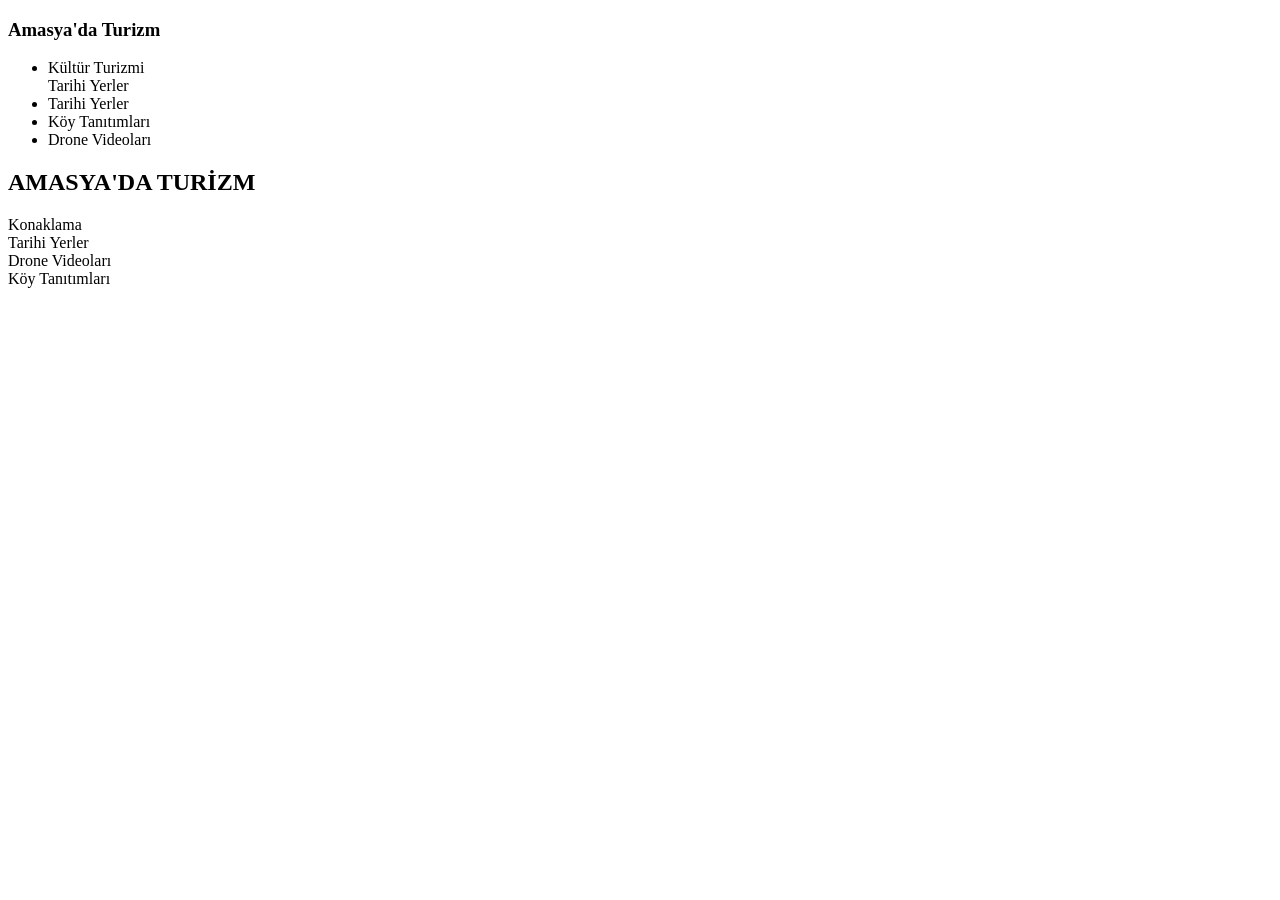
==== index.html @ dbc59b7c "Update index.html" ====
<!DOCTYPE html>
<html lang="tr">
<head>
    <meta charset="UTF-8">
    <link rel="stylesheet" href="style.css">
    <title>Selim KOYUNCU</title>
</head>
<body>
    <div class="main-container">
        <!-- Sol Menü -->
        <aside class="sidebar">
            <h3>Amasya'da Turizm</h3> <!-- Burayı "AMASYA'DA TURİZM" yapabilirsin -->
            <ul>
                <li>Kültür Turizmi</li>
                <div class="card">Tarihi Yerler</div>
                <li>Tarihi Yerler</li>
                <li>Köy Tanıtımları</li>
                <li>Drone Videoları</li>
            </ul>
        </aside>

        <!-- Sağ İçerik -->
        <main class="content">
            <h2 class="title">AMASYA'DA TURİZM</h2>
            <div class="grid">
                <div class="card">Konaklama</div>
                <div class="card">Tarihi Yerler</div>
                <div class="card">Drone Videoları</div>
                <div class="card">Köy Tanıtımları</div>
            </div>
        </main>
    </div>
</body>
</html>
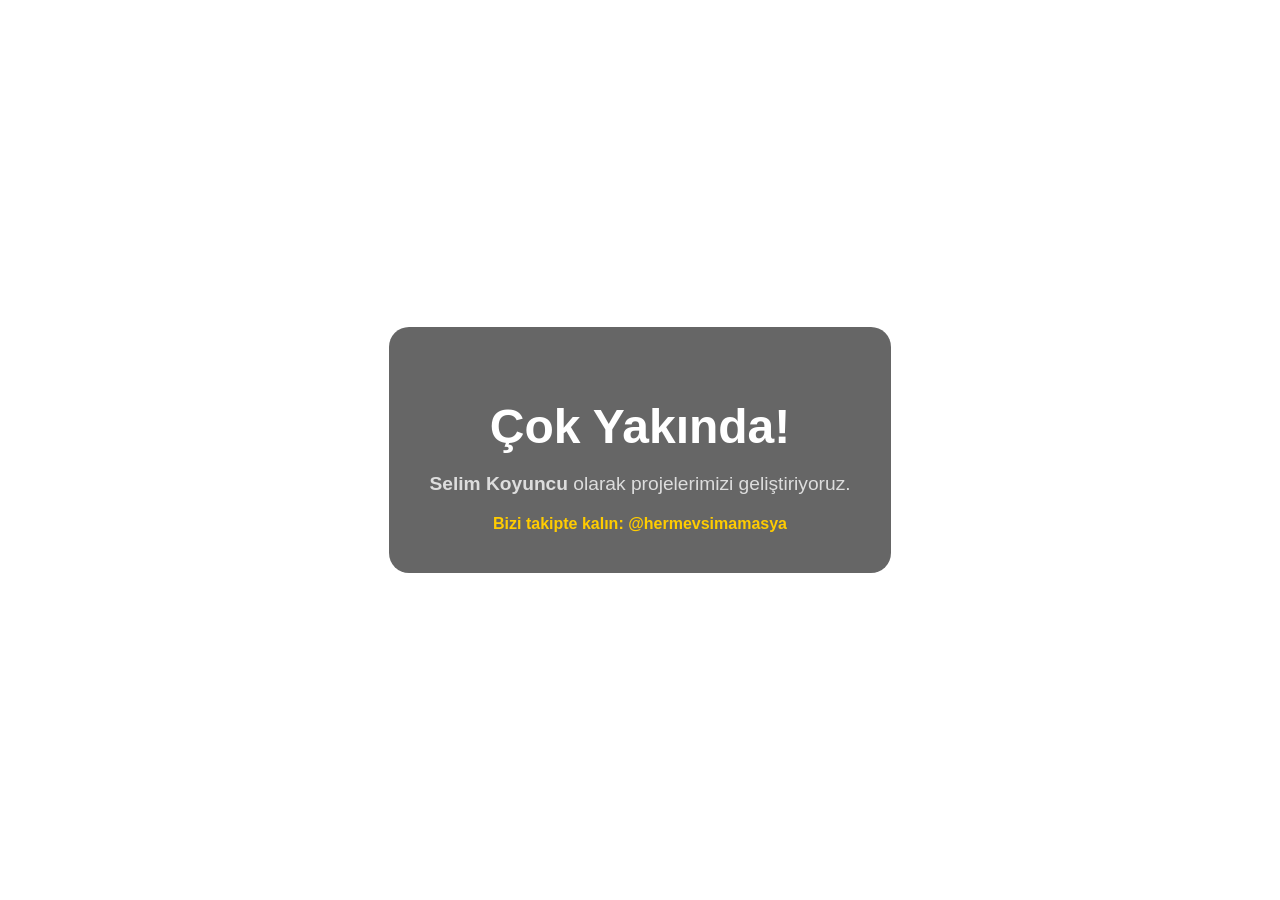
==== commit 31b831d5: "Update index.html" ====
--- a/index.html
+++ b/index.html
@@ -2,33 +2,52 @@
 <html lang="tr">
 <head>
     <meta charset="UTF-8">
-    <link rel="stylesheet" href="style.css">
-    <title>Selim KOYUNCU</title>
+    <meta name="viewport" content="width=device-width, initial-scale=1.0">
+    <title>Selim Koyuncu | @hermevsimamasya</title>
+    <style>
+        /* Modern Stil */
+        body, html {
+            height: 100%;
+            margin: 0;
+            font-family: 'Segoe UI', sans-serif;
+            color: white;
+        }
+
+        .bg {
+            /* Buraya arka plan resminizin linkini koyun */
+            background-image: url('https://images.unsplash.com/photo-1505672678657-cc71f786b36a?q=80&w=2070');
+            height: 100%;
+            background-position: center;
+            background-repeat: no-repeat;
+            background-size: cover;
+            display: flex;
+            justify-content: center;
+            align-items: center;
+            text-align: center;
+            backdrop-filter: blur(5px);
+        }
+
+        .content {
+            background: rgba(0, 0, 0, 0.6);
+            padding: 40px;
+            border-radius: 20px;
+            max-width: 600px;
+        }
+
+        h1 { font-size: 3rem; margin-bottom: 10px; }
+        p { font-size: 1.2rem; color: #ddd; }
+        .social { margin-top: 20px; font-weight: bold; color: #ffcc00; }
+    </style>
 </head>
 <body>
-    <div class="main-container">
-        <!-- Sol Menü -->
-        <aside class="sidebar">
-            <h3>Amasya'da Turizm</h3> <!-- Burayı "AMASYA'DA TURİZM" yapabilirsin -->
-            <ul>
-                <li>Kültür Turizmi</li>
-                <div class="card">Tarihi Yerler</div>
-                <li>Tarihi Yerler</li>
-                <li>Köy Tanıtımları</li>
-                <li>Drone Videoları</li>
-            </ul>
-        </aside>
 
-        <!-- Sağ İçerik -->
-        <main class="content">
-            <h2 class="title">AMASYA'DA TURİZM</h2>
-            <div class="grid">
-                <div class="card">Konaklama</div>
-                <div class="card">Tarihi Yerler</div>
-                <div class="card">Drone Videoları</div>
-                <div class="card">Köy Tanıtımları</div>
-            </div>
-        </main>
+<div class="bg">
+    <div class="content">
+        <h1>Çok Yakında!</h1>
+        <p><strong>Selim Koyuncu</strong> olarak projelerimizi geliştiriyoruz.</p>
+        <div class="social">Bizi takipte kalın: @hermevsimamasya</div>
     </div>
+</div>
+
 </body>
 </html>
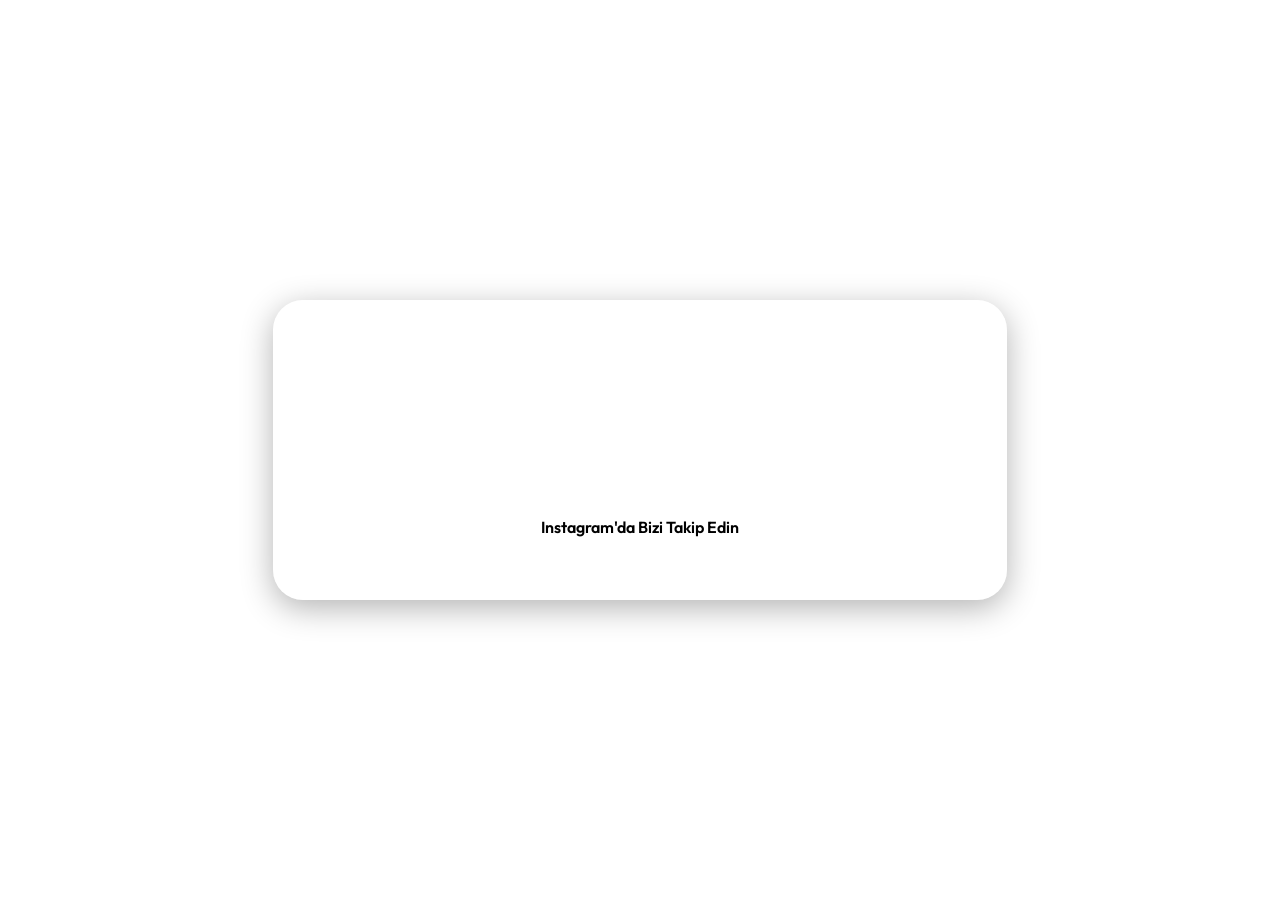
==== commit e40265cf: "Update index.html" ====
--- a/index.html
+++ b/index.html
@@ -3,49 +3,80 @@
 <head>
     <meta charset="UTF-8">
     <meta name="viewport" content="width=device-width, initial-scale=1.0">
-    <title>Selim Koyuncu | @hermevsimamasya</title>
+    <title>Selim Koyuncu | Her Mevsim Amasya</title>
     <style>
-        /* Modern Stil */
+        @import url('https://fonts.googleapis.com/css2?family=Outfit:wght@300;600&display=swap');
+
         body, html {
+            margin: 0;
+            padding: 0;
             height: 100%;
-            margin: 0;
-            font-family: 'Segoe UI', sans-serif;
-            color: white;
+            font-family: 'Outfit', sans-serif;
+            overflow: hidden;
         }
 
-        .bg {
-            /* Buraya arka plan resminizin linkini koyun */
-            background-image: url('https://images.unsplash.com/photo-1505672678657-cc71f786b36a?q=80&w=2070');
-            height: 100%;
-            background-position: center;
-            background-repeat: no-repeat;
+        /* Tam Ekran Arka Plan */
+        .hero {
+            height: 100vh;
+            width: 100vw;
+            background: url('BURAYA_RESIM_LINKINIZI_YAZIN.jpg') no-repeat center center fixed;
             background-size: cover;
             display: flex;
             justify-content: center;
             align-items: center;
-            text-align: center;
-            backdrop-filter: blur(5px);
+            position: relative;
         }
 
-        .content {
-            background: rgba(0, 0, 0, 0.6);
-            padding: 40px;
-            border-radius: 20px;
-            max-width: 600px;
+        /* Buzlu Cam Efektli Kart */
+        .card {
+            background: rgba(255, 255, 255, 0.1);
+            backdrop-filter: blur(15px);
+            -webkit-backdrop-filter: blur(15px);
+            padding: 50px 80px;
+            border-radius: 30px;
+            border: 1px solid rgba(255, 255, 255, 0.2);
+            text-align: center;
+            box-shadow: 0 8px 32px 0 rgba(0, 0, 0, 0.3);
         }
 
-        h1 { font-size: 3rem; margin-bottom: 10px; }
-        p { font-size: 1.2rem; color: #ddd; }
-        .social { margin-top: 20px; font-weight: bold; color: #ffcc00; }
+        h1 {
+            color: #ffffff;
+            font-size: 3.5rem;
+            margin: 0;
+            letter-spacing: -1px;
+            text-transform: uppercase;
+        }
+
+        p {
+            color: rgba(255, 255, 255, 0.9);
+            font-size: 1.2rem;
+            margin-top: 10px;
+        }
+
+        .social-link {
+            display: inline-block;
+            margin-top: 30px;
+            padding: 12px 30px;
+            background: #ffffff;
+            color: #000;
+            text-decoration: none;
+            border-radius: 50px;
+            font-weight: 600;
+            transition: transform 0.3s ease;
+        }
+
+        .social-link:hover {
+            transform: scale(1.05);
+        }
     </style>
 </head>
 <body>
 
-<div class="bg">
-    <div class="content">
-        <h1>Çok Yakında!</h1>
-        <p><strong>Selim Koyuncu</strong> olarak projelerimizi geliştiriyoruz.</p>
-        <div class="social">Bizi takipte kalın: @hermevsimamasya</div>
+<div class="hero">
+    <div class="card">
+        <h1>HER MEVSİM AMASYA</h1>
+        <p>Selim Koyuncu tarafından yönetilen dijital proje hazırlık aşamasında.</p>
+        <a href="https://www.instagram.com/hermevsimamasya" class="social-link" target="_blank">Instagram'da Bizi Takip Edin</a>
     </div>
 </div>
 
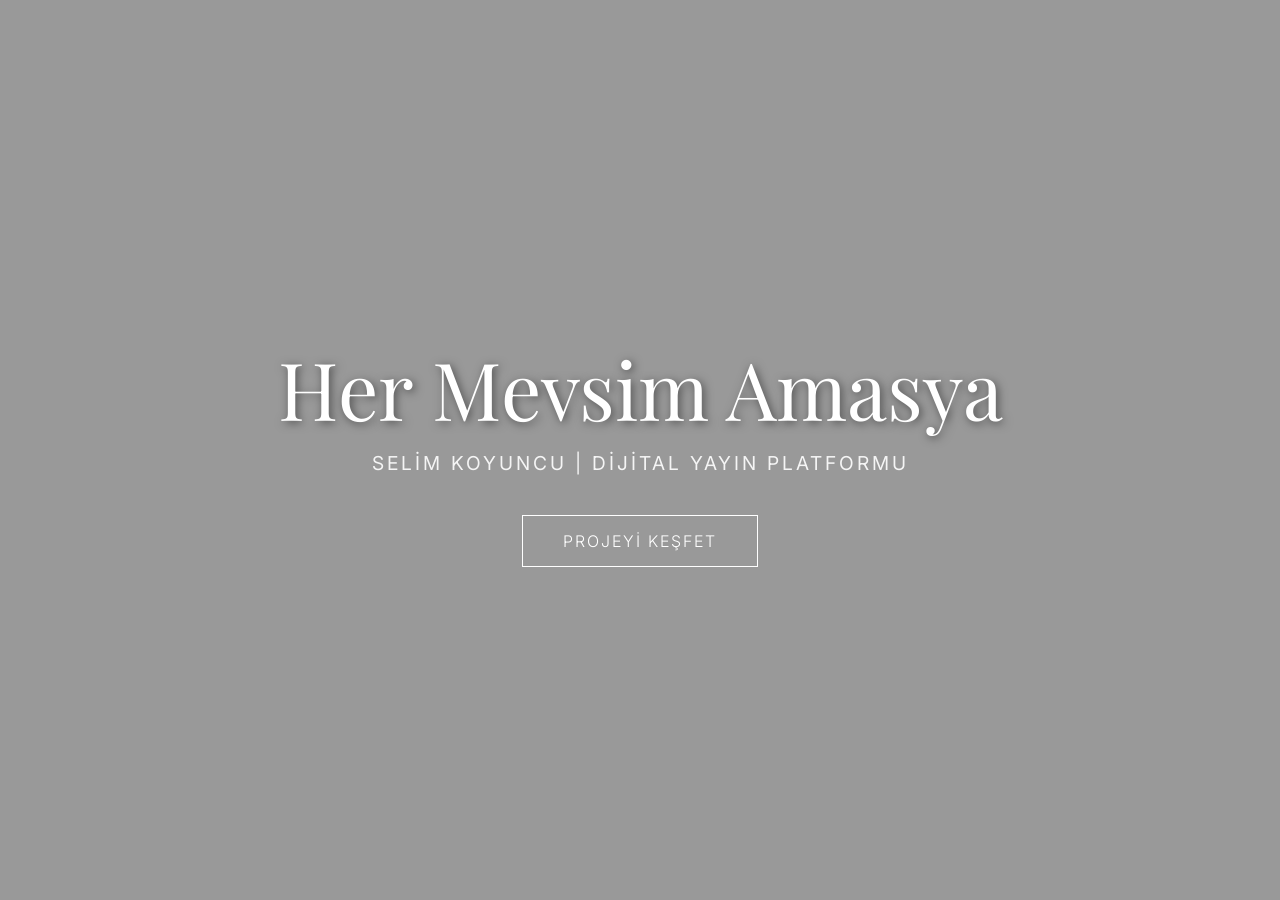
==== commit 1a178668: "Update index.html" ====
--- a/index.html
+++ b/index.html
@@ -3,81 +3,66 @@
 <head>
     <meta charset="UTF-8">
     <meta name="viewport" content="width=device-width, initial-scale=1.0">
-    <title>Selim Koyuncu | Her Mevsim Amasya</title>
+    <title>Her Mevsim Amasya | Selim Koyuncu</title>
     <style>
-        @import url('https://fonts.googleapis.com/css2?family=Outfit:wght@300;600&display=swap');
+        @import url('https://fonts.googleapis.com/css2?family=Playfair+Display:wght@700&family=Inter:wght@300;400&display=swap');
 
-        body, html {
-            margin: 0;
-            padding: 0;
-            height: 100%;
-            font-family: 'Outfit', sans-serif;
-            overflow: hidden;
-        }
+        body, html { margin: 0; padding: 0; height: 100%; font-family: 'Inter', sans-serif; }
 
-        /* Tam Ekran Arka Plan */
         .hero {
             height: 100vh;
             width: 100vw;
-            background: url('BURAYA_RESIM_LINKINIZI_YAZIN.jpg') no-repeat center center fixed;
+            /* Yüksek kaliteli Amasya görseli */
+            background: linear-gradient(rgba(0,0,0,0.4), rgba(0,0,0,0.4)), 
+                        url('http://googleusercontent.com/image_collection/image_retrieval/9192018491884921857_0');
             background-size: cover;
+            background-position: center;
             display: flex;
+            flex-direction: column;
             justify-content: center;
             align-items: center;
-            position: relative;
+            color: #fff;
+            text-align: center;
         }
 
-        /* Buzlu Cam Efektli Kart */
-        .card {
-            background: rgba(255, 255, 255, 0.1);
-            backdrop-filter: blur(15px);
-            -webkit-backdrop-filter: blur(15px);
-            padding: 50px 80px;
-            border-radius: 30px;
-            border: 1px solid rgba(255, 255, 255, 0.2);
-            text-align: center;
-            box-shadow: 0 8px 32px 0 rgba(0, 0, 0, 0.3);
+        .brand-name {
+            font-family: 'Playfair Display', serif;
+            font-size: 5rem;
+            margin-bottom: 10px;
+            text-shadow: 2px 2px 10px rgba(0,0,0,0.5);
         }
 
-        h1 {
-            color: #ffffff;
-            font-size: 3.5rem;
-            margin: 0;
-            letter-spacing: -1px;
+        .sub-text {
+            font-size: 1.2rem;
+            letter-spacing: 3px;
             text-transform: uppercase;
+            opacity: 0.9;
         }
 
-        p {
-            color: rgba(255, 255, 255, 0.9);
-            font-size: 1.2rem;
-            margin-top: 10px;
+        .btn {
+            margin-top: 40px;
+            padding: 15px 40px;
+            border: 1px solid white;
+            color: white;
+            text-decoration: none;
+            font-weight: 300;
+            transition: 0.4s;
+            text-transform: uppercase;
+            letter-spacing: 2px;
         }
 
-        .social-link {
-            display: inline-block;
-            margin-top: 30px;
-            padding: 12px 30px;
-            background: #ffffff;
-            color: #000;
-            text-decoration: none;
-            border-radius: 50px;
-            font-weight: 600;
-            transition: transform 0.3s ease;
-        }
-
-        .social-link:hover {
-            transform: scale(1.05);
+        .btn:hover {
+            background: white;
+            color: black;
         }
     </style>
 </head>
 <body>
 
 <div class="hero">
-    <div class="card">
-        <h1>HER MEVSİM AMASYA</h1>
-        <p>Selim Koyuncu tarafından yönetilen dijital proje hazırlık aşamasında.</p>
-        <a href="https://www.instagram.com/hermevsimamasya" class="social-link" target="_blank">Instagram'da Bizi Takip Edin</a>
-    </div>
+    <div class="brand-name">Her Mevsim Amasya</div>
+    <div class="sub-text">Selim Koyuncu | Dijital Yayın Platformu</div>
+    <a href="https://www.instagram.com/her_mevsim_amasya/" class="btn" target="_blank">Projeyi Keşfet</a>
 </div>
 
 </body>
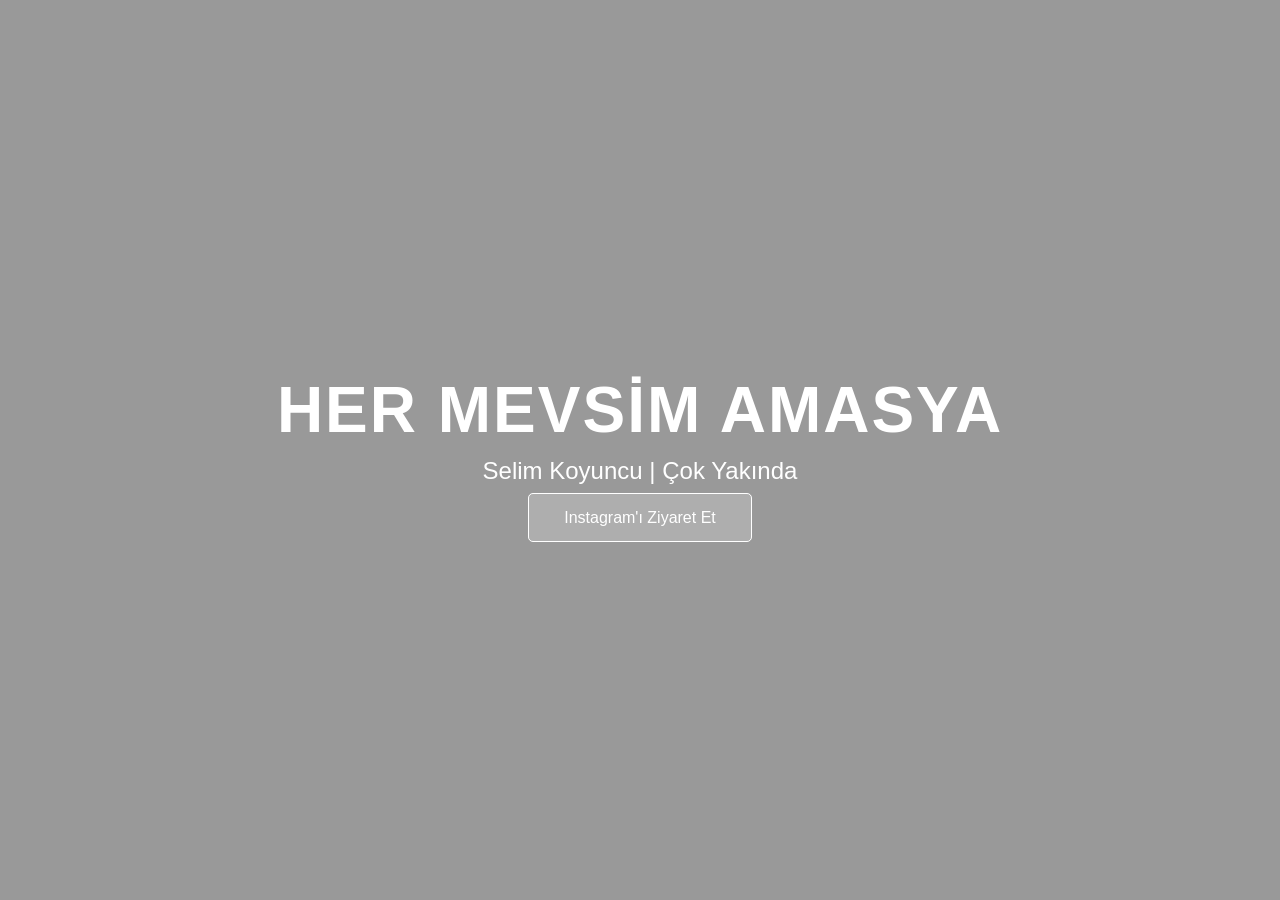
==== commit f53d175d: "Update index.html" ====
--- a/index.html
+++ b/index.html
@@ -5,64 +5,86 @@
     <meta name="viewport" content="width=device-width, initial-scale=1.0">
     <title>Her Mevsim Amasya | Selim Koyuncu</title>
     <style>
-        @import url('https://fonts.googleapis.com/css2?family=Playfair+Display:wght@700&family=Inter:wght@300;400&display=swap');
+        /* Modern ve temiz görünüm */
+        body, html {
+            margin: 0;
+            padding: 0;
+            height: 100%;
+            width: 100%;
+            font-family: 'Helvetica Neue', Helvetica, Arial, sans-serif;
+        }
 
-        body, html { margin: 0; padding: 0; height: 100%; font-family: 'Inter', sans-serif; }
-
-        .hero {
+        .container {
             height: 100vh;
             width: 100vw;
-            /* Yüksek kaliteli Amasya görseli */
-            background: linear-gradient(rgba(0,0,0,0.4), rgba(0,0,0,0.4)), 
-                        url('http://googleusercontent.com/image_collection/image_retrieval/9192018491884921857_0');
+            /* Arka plan resmini buraya tanımlıyoruz */
+            background-image: url('http://googleusercontent.com/image_generation_content/299');
             background-size: cover;
             background-position: center;
+            background-repeat: no-repeat;
             display: flex;
             flex-direction: column;
             justify-content: center;
             align-items: center;
-            color: #fff;
             text-align: center;
+            position: relative;
         }
 
-        .brand-name {
-            font-family: 'Playfair Display', serif;
-            font-size: 5rem;
-            margin-bottom: 10px;
-            text-shadow: 2px 2px 10px rgba(0,0,0,0.5);
+        /* Görselin üzerini hafif karartarak yazının okunmasını sağlıyoruz */
+        .overlay {
+            position: absolute;
+            top: 0;
+            left: 0;
+            width: 100%;
+            height: 100%;
+            background: rgba(0, 0, 0, 0.4); 
         }
 
-        .sub-text {
-            font-size: 1.2rem;
-            letter-spacing: 3px;
+        .content {
+            z-index: 1;
+            color: #fff;
+            padding: 20px;
+        }
+
+        h1 {
+            font-size: 4rem;
+            margin: 0;
+            letter-spacing: 2px;
             text-transform: uppercase;
-            opacity: 0.9;
+        }
+
+        p {
+            font-size: 1.5rem;
+            margin-top: 10px;
+            font-weight: 300;
         }
 
         .btn {
-            margin-top: 40px;
-            padding: 15px 40px;
-            border: 1px solid white;
+            margin-top: 30px;
+            padding: 15px 35px;
+            background: rgba(255, 255, 255, 0.2);
+            border: 1px solid #fff;
             color: white;
             text-decoration: none;
-            font-weight: 300;
-            transition: 0.4s;
-            text-transform: uppercase;
-            letter-spacing: 2px;
+            border-radius: 5px;
+            transition: 0.3s;
         }
 
         .btn:hover {
-            background: white;
-            color: black;
+            background: #fff;
+            color: #000;
         }
     </style>
 </head>
 <body>
 
-<div class="hero">
-    <div class="brand-name">Her Mevsim Amasya</div>
-    <div class="sub-text">Selim Koyuncu | Dijital Yayın Platformu</div>
-    <a href="https://www.instagram.com/her_mevsim_amasya/" class="btn" target="_blank">Projeyi Keşfet</a>
+<div class="container">
+    <div class="overlay"></div>
+    <div class="content">
+        <h1>HER MEVSİM AMASYA</h1>
+        <p>Selim Koyuncu | Çok Yakında</p>
+        <a href="https://www.instagram.com/her_mevsim_amasya/" class="btn" target="_blank">Instagram'ı Ziyaret Et</a>
+    </div>
 </div>
 
 </body>
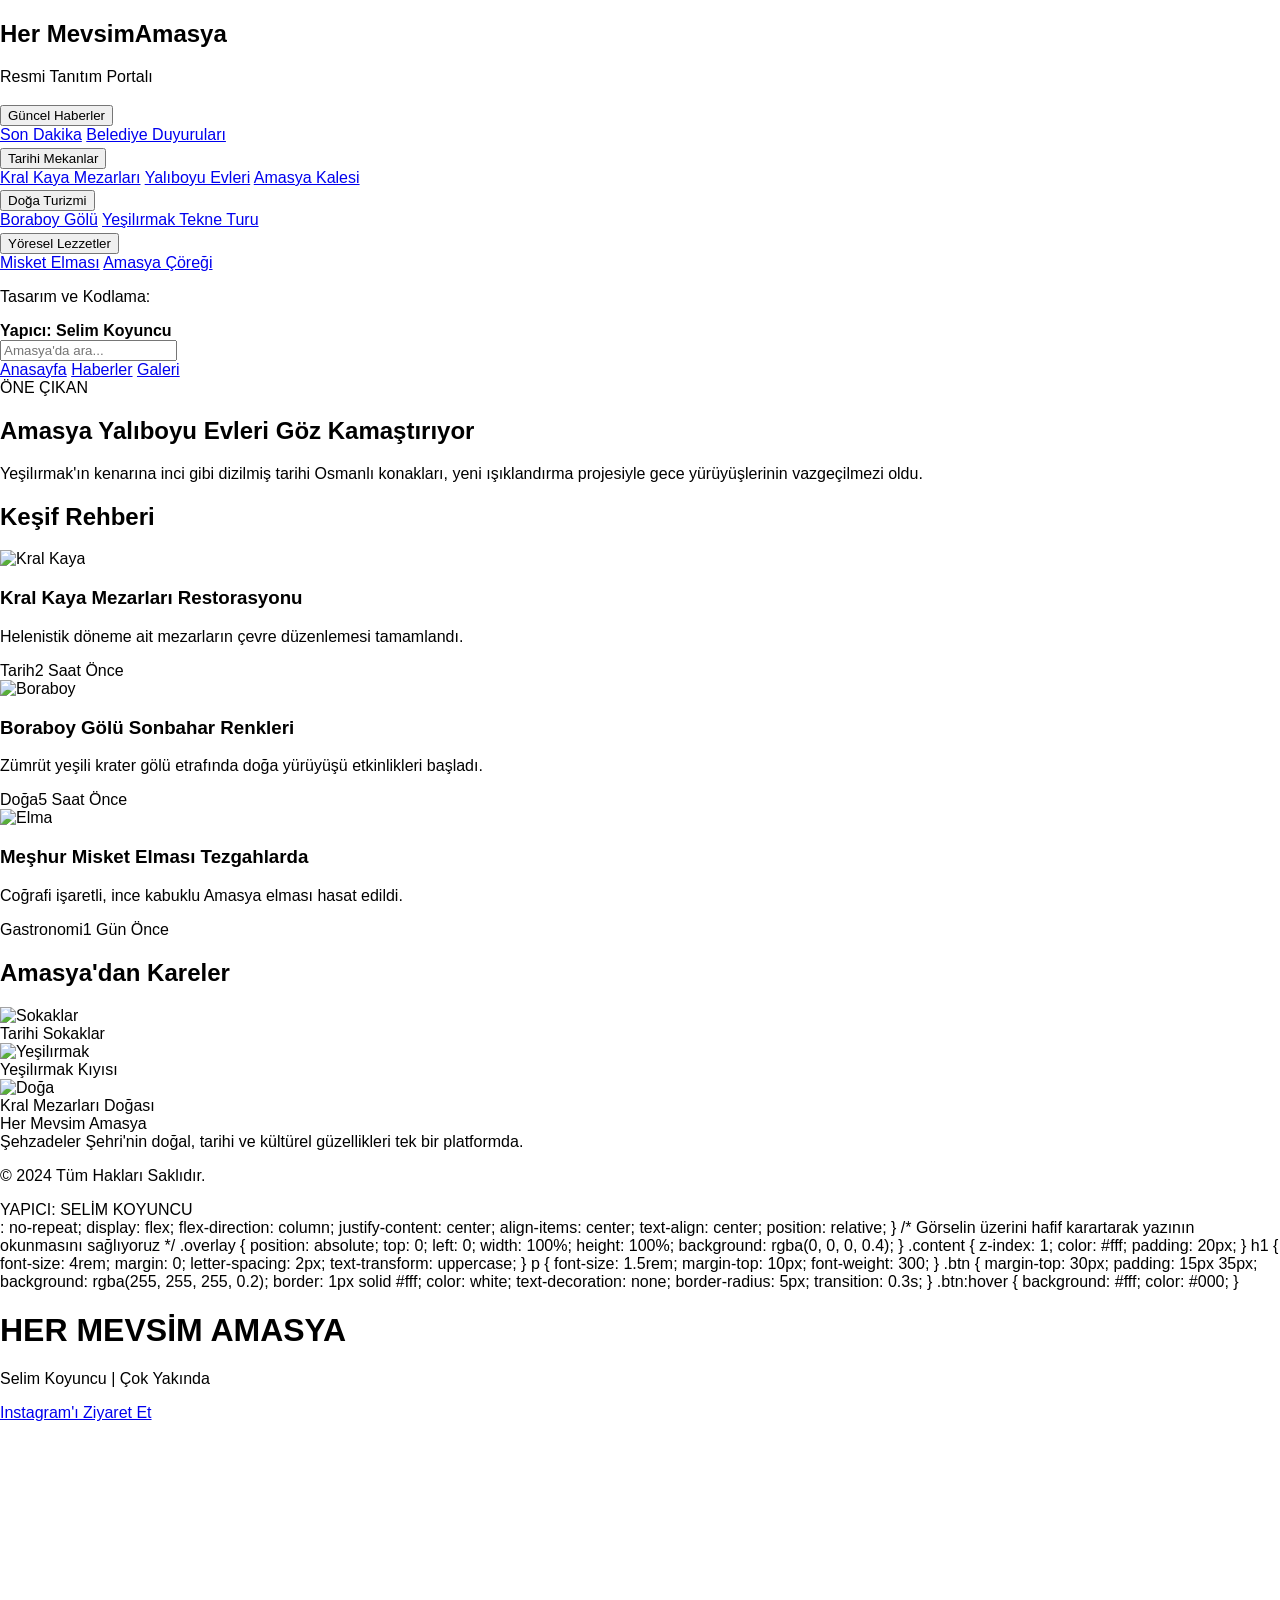
==== commit beb346dc: "Update index.html" ====
--- a/index.html
+++ b/index.html
@@ -21,7 +21,645 @@
             background-image: url('http://googleusercontent.com/image_generation_content/299');
             background-size: cover;
             background-position: center;
-            background-repeat: no-repeat;
+            background-repeat<!DOCTYPE html>
+<html lang="tr">
+<head>
+    <meta charset="UTF-8">
+    <meta name="viewport" content="width=device-width, initial-scale=1.0">
+    <title>Her Mevsim Amasya | Zarif & Şeffaf Tasarım</title>
+    <link href="https://fonts.googleapis.com/css2?family=Montserrat:wght@400;600;700&family=Open+Sans:wght@300;400;600&display=swap" rel="stylesheet">
+    <link rel="stylesheet" href="https://cdnjs.cloudflare.com/ajax/libs/font-awesome/6.4.0/css/all.min.css">
+    
+    <style>
+        /* TEMEL AYARLAR VE AMASYA RENK PALETİ */
+        :root {
+            --amasya-red: #e74c3c;      /* Elma Kırmızısı */
+            --amasya-red-light: #ff7675;
+            --amasya-green: #00b894;    /* Yeşilırmak Yeşili */
+            --amasya-green-light: #55efc4;
+            --text-dark: #2d3436;
+            --text-gray: #636e72;
+            
+            /* Zarif Şeffaflık (Glassmorphism) */
+            --glass-bg: rgba(255, 255, 255, 0.7);
+            --glass-border: rgba(255, 255, 255, 0.5);
+            --soft-shadow: 0 8px 32px rgba(0, 0, 0, 0.04);
+        }
+
+        * { margin: 0; padding: 0; box-sizing: border-box; }
+        html { scroll-behavior: smooth; }
+
+        /* ARKA PLAN - YUMUŞAK AMASYA RENKLERİ GRADYANI (Göz yormayan) */
+        body {
+            font-family: 'Open Sans', sans-serif;
+            color: var(--text-dark);
+            display: flex;
+            background: linear-gradient(135deg, #fdfbfb 0%, #ebedee 100%);
+            /* Amasya renklerinin çok uçuk şeffaf yansıması */
+            background-image: linear-gradient(120deg, rgba(231, 76, 60, 0.03) 0%, rgba(0, 184, 148, 0.03) 100%);
+            min-height: 100vh;
+        }
+
+        h1, h2, h3, h4, h5 { font-family: 'Montserrat', sans-serif; font-weight: 700; }
+
+        /* --- ZARİF KENAR ÇUBUĞU (SIDEBAR) --- */
+        .sidebar {
+            width: 280px; /* Daha kibar genişlik */
+            background: var(--glass-bg);
+            backdrop-filter: blur(20px);
+            -webkit-backdrop-filter: blur(20px);
+            border-right: 1px solid var(--glass-border);
+            height: 100vh;
+            position: fixed;
+            left: 0;
+            top: 0;
+            overflow-y: auto;
+            box-shadow: var(--soft-shadow);
+            z-index: 1000;
+            display: flex;
+            flex-direction: column;
+        }
+
+        .sidebar::-webkit-scrollbar { width: 4px; }
+        .sidebar::-webkit-scrollbar-thumb { background: rgba(0,0,0,0.1); border-radius: 10px; }
+
+        .logo-area {
+            padding: 30px 20px;
+            text-align: center;
+            border-bottom: 1px solid rgba(0,0,0,0.03);
+        }
+
+        .logo-area h1 {
+            font-size: 22px;
+            color: var(--text-dark);
+            letter-spacing: 1px;
+        }
+        .logo-area h1 span { color: var(--amasya-red); }
+        .logo-area p { font-size: 11px; color: var(--text-gray); margin-top: 5px; font-weight: 600; text-transform: uppercase; letter-spacing: 1px; }
+
+        .nav-menu { padding: 20px 15px; flex: 1; }
+
+        /* ERGONOMİK BUTONLAR (KÜÇÜK VE ŞIK) */
+        .accordion-item {
+            margin-bottom: 8px;
+            border-radius: 8px;
+            overflow: hidden;
+            background: rgba(255,255,255,0.4);
+            border: 1px solid rgba(255,255,255,0.8);
+            transition: all 0.3s ease;
+        }
+
+        .accordion-item:hover {
+            background: rgba(255,255,255,0.9);
+            box-shadow: 0 4px 12px rgba(0,0,0,0.03);
+        }
+
+        .accordion-btn {
+            width: 100%;
+            background: transparent;
+            color: var(--text-dark);
+            border: none;
+            padding: 12px 15px; /* Küçültülmüş padding */
+            text-align: left;
+            font-size: 13px; /* Kibar font */
+            font-weight: 600;
+            cursor: pointer;
+            display: flex;
+            align-items: center;
+            justify-content: space-between;
+            font-family: 'Montserrat', sans-serif;
+        }
+
+        .accordion-btn .icon-box {
+            width: 30px; /* Küçük ikon kutusu */
+            height: 30px;
+            border-radius: 6px;
+            display: flex;
+            align-items: center;
+            justify-content: center;
+            margin-right: 12px;
+            font-size: 14px;
+            color: white;
+            transition: transform 0.3s;
+        }
+
+        /* Amasya Konseptli Sade Renkler */
+        .btn-red .icon-box { background: linear-gradient(135deg, var(--amasya-red), var(--amasya-red-light)); }
+        .btn-green .icon-box { background: linear-gradient(135deg, var(--amasya-green), var(--amasya-green-light)); }
+        .btn-gray .icon-box { background: linear-gradient(135deg, #636e72, #b2bec3); }
+
+        .arrow { transition: transform 0.3s ease; font-size: 11px; color: var(--text-gray); }
+        .accordion-btn.active .arrow { transform: rotate(180deg); color: var(--amasya-red); }
+
+        /* ZARİF ALT MENÜ */
+        .submenu {
+            max-height: 0;
+            overflow: hidden;
+            transition: max-height 0.3s ease-in-out;
+            background: transparent;
+        }
+
+        .submenu a {
+            display: block;
+            color: var(--text-gray);
+            text-decoration: none;
+            padding: 10px 15px 10px 55px;
+            font-size: 12px;
+            font-weight: 600;
+            border-left: 2px solid transparent;
+            transition: all 0.2s ease;
+            position: relative;
+        }
+
+        .submenu a::before {
+            content: "";
+            position: absolute;
+            left: 40px;
+            top: 50%;
+            transform: translateY(-50%);
+            width: 4px;
+            height: 4px;
+            border-radius: 50%;
+            background: #b2bec3;
+            transition: background 0.2s;
+        }
+
+        .submenu a:hover {
+            color: var(--amasya-red);
+            background: rgba(255,255,255,0.5);
+            padding-left: 60px;
+        }
+        .submenu a:hover::before { background: var(--amasya-red); width: 6px; height: 6px; }
+
+        /* İMZA ALANI */
+        .sidebar-footer {
+            padding: 20px;
+            text-align: center;
+            background: transparent;
+            font-size: 11px;
+            color: var(--text-gray);
+            border-top: 1px solid rgba(0,0,0,0.03);
+        }
+
+        .sidebar-footer strong { 
+            color: var(--text-dark); 
+            font-size: 13px; 
+            display: block; 
+            margin-top: 5px; 
+            letter-spacing: 1px;
+        }
+
+        /* --- ANA İÇERİK ALANI --- */
+        .main-content {
+            margin-left: 280px;
+            width: calc(100% - 280px);
+            position: relative;
+            padding-bottom: 50px;
+        }
+
+        /* Üst Menü - Tertemiz */
+        .top-header {
+            background: rgba(255,255,255,0.6);
+            backdrop-filter: blur(15px);
+            height: 70px;
+            padding: 0 40px;
+            display: flex;
+            align-items: center;
+            justify-content: space-between;
+            position: sticky;
+            top: 0;
+            z-index: 900;
+            border-bottom: 1px solid rgba(255,255,255,0.8);
+            box-shadow: 0 2px 10px rgba(0,0,0,0.02);
+        }
+
+        .search-container { position: relative; width: 300px; }
+        .search-container input {
+            width: 100%;
+            padding: 10px 20px 10px 40px;
+            border-radius: 20px;
+            border: 1px solid rgba(0,0,0,0.05);
+            background: var(--glass-bg);
+            font-size: 13px;
+            outline: none;
+            transition: all 0.3s;
+        }
+        .search-container input:focus { border-color: var(--amasya-green); background: white; }
+        .search-container i {
+            position: absolute;
+            left: 15px;
+            top: 50%;
+            transform: translateY(-50%);
+            color: var(--text-gray);
+            font-size: 12px;
+        }
+
+        .header-links a {
+            margin-left: 20px;
+            color: var(--text-dark);
+            text-decoration: none;
+            font-weight: 600;
+            font-size: 13px;
+            transition: color 0.3s;
+        }
+        .header-links a:hover { color: var(--amasya-red); }
+
+        /* İçerik Bölümleri */
+        section { padding: 40px; }
+        
+        .section-title {
+            font-size: 24px;
+            margin-bottom: 30px;
+            color: var(--text-dark);
+            position: relative;
+            display: inline-block;
+        }
+        .section-title::after {
+            content: '';
+            position: absolute;
+            left: 0; bottom: -8px;
+            width: 40px; height: 3px;
+            background: var(--amasya-green);
+            border-radius: 2px;
+        }
+
+        /* MANŞET (Kibar ve Temiz) */
+        .hero-banner {
+            position: relative;
+            height: 450px;
+            border-radius: 16px;
+            overflow: hidden;
+            box-shadow: var(--soft-shadow);
+            background: url('https://images.unsplash.com/photo-1542052125323-e69ad37a47c2?q=80&w=1600&auto=format&fit=crop') center/cover no-repeat;
+            display: flex;
+            align-items: flex-end;
+        }
+        .hero-overlay {
+            position: absolute;
+            top: 0; left: 0; width: 100%; height: 100%;
+            background: linear-gradient(to top, rgba(0,0,0,0.8) 0%, rgba(0,0,0,0.2) 60%, rgba(0,0,0,0) 100%);
+        }
+        .hero-content {
+            position: relative;
+            z-index: 2;
+            padding: 40px;
+            color: white;
+            width: 80%;
+        }
+        .badge {
+            display: inline-block;
+            background: var(--amasya-red);
+            color: white;
+            padding: 5px 12px;
+            border-radius: 12px;
+            font-size: 11px;
+            font-weight: 700;
+            text-transform: uppercase;
+            margin-bottom: 15px;
+            letter-spacing: 1px;
+        }
+        .hero-content h2 { font-size: 32px; margin-bottom: 15px; }
+        .hero-content p { font-size: 14px; margin-bottom: 20px; opacity: 0.9; font-weight: 300; }
+
+        /* HABER KARTLARI (Sade ve İnce Çizgili) */
+        .news-grid {
+            display: grid;
+            grid-template-columns: repeat(auto-fill, minmax(280px, 1fr));
+            gap: 25px;
+        }
+
+        .news-card {
+            background: rgba(255,255,255,0.8);
+            backdrop-filter: blur(10px);
+            border: 1px solid rgba(255,255,255,1);
+            border-radius: 12px;
+            overflow: hidden;
+            box-shadow: var(--soft-shadow);
+            transition: all 0.3s ease;
+            display: flex;
+            flex-direction: column;
+        }
+
+        .news-card:hover {
+            transform: translateY(-5px);
+            box-shadow: 0 12px 24px rgba(0,0,0,0.06);
+            background: white;
+        }
+
+        .card-img-wrapper {
+            position: relative;
+            height: 180px;
+            overflow: hidden;
+        }
+        
+        .card-img-wrapper img {
+            width: 100%;
+            height: 100%;
+            object-fit: cover;
+            transition: transform 0.5s ease;
+        }
+
+        .news-card:hover .card-img-wrapper img { transform: scale(1.05); }
+
+        .card-info { padding: 20px; flex: 1; display: flex; flex-direction: column; }
+        .card-info h3 { font-size: 16px; margin-bottom: 10px; color: var(--text-dark); line-height: 1.4; }
+        .card-info p { color: var(--text-gray); font-size: 13px; line-height: 1.5; margin-bottom: 15px; flex: 1; }
+        
+        .card-meta {
+            display: flex;
+            justify-content: space-between;
+            align-items: center;
+            border-top: 1px solid rgba(0,0,0,0.05);
+            padding-top: 15px;
+            font-size: 11px;
+            color: #b2bec3;
+            font-weight: 600;
+        }
+
+        /* MİNİMAL GALERİ */
+        .gallery-grid {
+            display: grid;
+            grid-template-columns: repeat(3, 1fr);
+            gap: 15px;
+        }
+
+        .gallery-item {
+            position: relative;
+            border-radius: 12px;
+            overflow: hidden;
+            height: 220px;
+            box-shadow: var(--soft-shadow);
+        }
+        
+        .gallery-item img {
+            width: 100%;
+            height: 100%;
+            object-fit: cover;
+            transition: transform 0.4s ease;
+        }
+
+        .gallery-item:hover img { transform: scale(1.08); }
+
+        .gallery-overlay {
+            position: absolute;
+            bottom: 0; left: 0; width: 100%;
+            background: linear-gradient(to top, rgba(0,0,0,0.7), transparent);
+            padding: 20px 15px 10px;
+            color: white;
+            font-size: 14px;
+            font-weight: 600;
+            opacity: 0;
+            transition: opacity 0.3s;
+        }
+
+        .gallery-item:hover .gallery-overlay { opacity: 1; }
+
+        /* SADE ALT BİLGİ (FOOTER) */
+        .main-footer {
+            background: rgba(255,255,255,0.5);
+            border-top: 1px solid rgba(255,255,255,0.8);
+            padding: 40px;
+            margin-top: 30px;
+            text-align: center;
+        }
+
+        .footer-logo { font-size: 18px; font-family: 'Montserrat', sans-serif; font-weight: 700; color: var(--text-dark); margin-bottom: 10px; }
+        .footer-logo span { color: var(--amasya-red); }
+        .footer-desc { color: var(--text-gray); font-size: 12px; margin-bottom: 20px; }
+
+        .footer-bottom {
+            padding-top: 20px;
+            border-top: 1px solid rgba(0,0,0,0.05);
+            font-size: 12px;
+            color: var(--text-gray);
+            display: flex;
+            justify-content: space-between;
+            align-items: center;
+        }
+        .footer-bottom span {
+            color: var(--amasya-green);
+            font-weight: 700;
+            letter-spacing: 1px;
+            background: white;
+            padding: 6px 15px;
+            border-radius: 20px;
+            box-shadow: 0 2px 10px rgba(0,0,0,0.03);
+        }
+
+        /* RESPONSIVE */
+        @media (max-width: 992px) {
+            .sidebar { width: 240px; }
+            .main-content { margin-left: 240px; width: calc(100% - 240px); }
+            .gallery-grid { grid-template-columns: repeat(2, 1fr); }
+        }
+        @media (max-width: 768px) {
+            body { flex-direction: column; }
+            .sidebar { position: static; width: 100%; height: auto; border-right: none; border-bottom: 1px solid var(--glass-border); }
+            .main-content { margin-left: 0; width: 100%; }
+            .gallery-grid { grid-template-columns: 1fr; }
+        }
+    </style>
+</head>
+<body>
+
+    <!-- KİBAR VE SADE KENAR ÇUBUĞU -->
+    <aside class="sidebar">
+        <div class="logo-area">
+            <h1>Her Mevsim<span>Amasya</span></h1>
+            <p>Resmi Tanıtım Portalı</p>
+        </div>
+
+        <nav class="nav-menu">
+            <div class="accordion-item">
+                <button class="accordion-btn btn-red" onclick="toggleAccordion(this)">
+                    <div style="display: flex; align-items: center;">
+                        <div class="icon-box"><i class="fa-solid fa-newspaper"></i></div>
+                        Güncel Haberler
+                    </div>
+                    <i class="fa-solid fa-chevron-down arrow"></i>
+                </button>
+                <div class="submenu">
+                    <a href="#manset">Son Dakika</a>
+                    <a href="#haberler">Belediye Duyuruları</a>
+                </div>
+            </div>
+
+            <div class="accordion-item">
+                <button class="accordion-btn btn-gray" onclick="toggleAccordion(this)">
+                    <div style="display: flex; align-items: center;">
+                        <div class="icon-box"><i class="fa-solid fa-landmark"></i></div>
+                        Tarihi Mekanlar
+                    </div>
+                    <i class="fa-solid fa-chevron-down arrow"></i>
+                </button>
+                <div class="submenu">
+                    <a href="#galeri">Kral Kaya Mezarları</a>
+                    <a href="#galeri">Yalıboyu Evleri</a>
+                    <a href="#galeri">Amasya Kalesi</a>
+                </div>
+            </div>
+
+            <div class="accordion-item">
+                <button class="accordion-btn btn-green" onclick="toggleAccordion(this)">
+                    <div style="display: flex; align-items: center;">
+                        <div class="icon-box"><i class="fa-solid fa-leaf"></i></div>
+                        Doğa Turizmi
+                    </div>
+                    <i class="fa-solid fa-chevron-down arrow"></i>
+                </button>
+                <div class="submenu">
+                    <a href="#galeri">Boraboy Gölü</a>
+                    <a href="#galeri">Yeşilırmak Tekne Turu</a>
+                </div>
+            </div>
+
+            <div class="accordion-item">
+                <button class="accordion-btn btn-red" onclick="toggleAccordion(this)">
+                    <div style="display: flex; align-items: center;">
+                        <div class="icon-box"><i class="fa-solid fa-apple-whole"></i></div>
+                        Yöresel Lezzetler
+                    </div>
+                    <i class="fa-solid fa-chevron-down arrow"></i>
+                </button>
+                <div class="submenu">
+                    <a href="#haberler">Misket Elması</a>
+                    <a href="#haberler">Amasya Çöreği</a>
+                </div>
+            </div>
+        </nav>
+
+        <div class="sidebar-footer">
+            <p>Tasarım ve Kodlama:</p>
+            <strong>Yapıcı: Selim Koyuncu</strong>
+        </div>
+    </aside>
+
+    <!-- FERAH ANA İÇERİK -->
+    <main class="main-content">
+        
+        <header class="top-header">
+            <div class="search-container">
+                <i class="fa-solid fa-magnifying-glass"></i>
+                <input type="text" placeholder="Amasya'da ara...">
+            </div>
+            <div class="header-links">
+                <a href="#manset">Anasayfa</a>
+                <a href="#haberler">Haberler</a>
+                <a href="#galeri">Galeri</a>
+            </div>
+        </header>
+
+        <!-- SADE MANŞET -->
+        <section id="manset">
+            <div class="hero-banner">
+                <div class="hero-overlay"></div>
+                <div class="hero-content">
+                    <span class="badge">ÖNE ÇIKAN</span>
+                    <h2>Amasya Yalıboyu Evleri Göz Kamaştırıyor</h2>
+                    <p>Yeşilırmak'ın kenarına inci gibi dizilmiş tarihi Osmanlı konakları, yeni ışıklandırma projesiyle gece yürüyüşlerinin vazgeçilmezi oldu.</p>
+                </div>
+            </div>
+        </section>
+
+        <!-- TERTEMİZ HABER KARTLARI -->
+        <section id="haberler">
+            <h2 class="section-title">Keşif Rehberi</h2>
+            
+            <div class="news-grid">
+                <div class="news-card">
+                    <div class="card-img-wrapper">
+                        <img src="https://images.unsplash.com/photo-1582555172866-f73bb12a2ab3?q=80&w=800&auto=format&fit=crop" alt="Kral Kaya">
+                    </div>
+                    <div class="card-info">
+                        <h3>Kral Kaya Mezarları Restorasyonu</h3>
+                        <p>Helenistik döneme ait mezarların çevre düzenlemesi tamamlandı.</p>
+                        <div class="card-meta"><span>Tarih</span><span>2 Saat Önce</span></div>
+                    </div>
+                </div>
+
+                <div class="news-card">
+                    <div class="card-img-wrapper">
+                        <img src="https://images.unsplash.com/photo-1447752875215-b2761acb3c5d?q=80&w=800&auto=format&fit=crop" alt="Boraboy">
+                    </div>
+                    <div class="card-info">
+                        <h3>Boraboy Gölü Sonbahar Renkleri</h3>
+                        <p>Zümrüt yeşili krater gölü etrafında doğa yürüyüşü etkinlikleri başladı.</p>
+                        <div class="card-meta"><span>Doğa</span><span>5 Saat Önce</span></div>
+                    </div>
+                </div>
+
+                <div class="news-card">
+                    <div class="card-img-wrapper">
+                        <img src="https://images.unsplash.com/photo-1560806887-1e4cd0b6fac6?q=80&w=800&auto=format&fit=crop" alt="Elma">
+                    </div>
+                    <div class="card-info">
+                        <h3>Meşhur Misket Elması Tezgahlarda</h3>
+                        <p>Coğrafi işaretli, ince kabuklu Amasya elması hasat edildi.</p>
+                        <div class="card-meta"><span>Gastronomi</span><span>1 Gün Önce</span></div>
+                    </div>
+                </div>
+            </div>
+        </section>
+
+        <!-- KİBAR GALERİ -->
+        <section id="galeri">
+            <h2 class="section-title">Amasya'dan Kareler</h2>
+            
+            <div class="gallery-grid">
+                <div class="gallery-item">
+                    <img src="https://images.unsplash.com/photo-1527838832700-5059252407fa?q=80&w=800&auto=format&fit=crop" alt="Sokaklar">
+                    <div class="gallery-overlay">Tarihi Sokaklar</div>
+                </div>
+                
+                <div class="gallery-item">
+                    <img src="https://images.unsplash.com/photo-1516483638261-f40af5edca87?q=80&w=800&auto=format&fit=crop" alt="Yeşilırmak">
+                    <div class="gallery-overlay">Yeşilırmak Kıyısı</div>
+                </div>
+                
+                <div class="gallery-item">
+                    <img src="https://images.unsplash.com/photo-15320973115979206210?q=80&w=800&auto=format&fit=crop" alt="Doğa">
+                    <div class="gallery-overlay">Kral Mezarları Doğası</div>
+                </div>
+            </div>
+        </section>
+
+        <!-- ZARİF FOOTER -->
+        <footer class="main-footer">
+            <div class="footer-logo">Her Mevsim <span>Amasya</span></div>
+            <div class="footer-desc">Şehzadeler Şehri'nin doğal, tarihi ve kültürel güzellikleri tek bir platformda.</div>
+            
+            <div class="footer-bottom">
+                <p>&copy; 2024 Tüm Hakları Saklıdır.</p>
+                <span>YAPICI: SELİM KOYUNCU</span>
+            </div>
+        </footer>
+
+    </main>
+
+    <!-- JavaScript -->
+    <script>
+        function toggleAccordion(btn) {
+            var allBtns = document.querySelectorAll('.accordion-btn');
+            allBtns.forEach(function(b) {
+                if(b !== btn && b.classList.contains('active')) {
+                    b.classList.remove('active');
+                    b.nextElementSibling.style.maxHeight = null;
+                }
+            });
+
+            btn.classList.toggle("active");
+            var submenu = btn.nextElementSibling;
+            
+            if (submenu.style.maxHeight) {
+                submenu.style.maxHeight = null;
+            } else {
+                submenu.style.maxHeight = submenu.scrollHeight + "px";
+            }
+        }
+    </script>
+
+</body>
+</html>: no-repeat;
             display: flex;
             flex-direction: column;
             justify-content: center;
